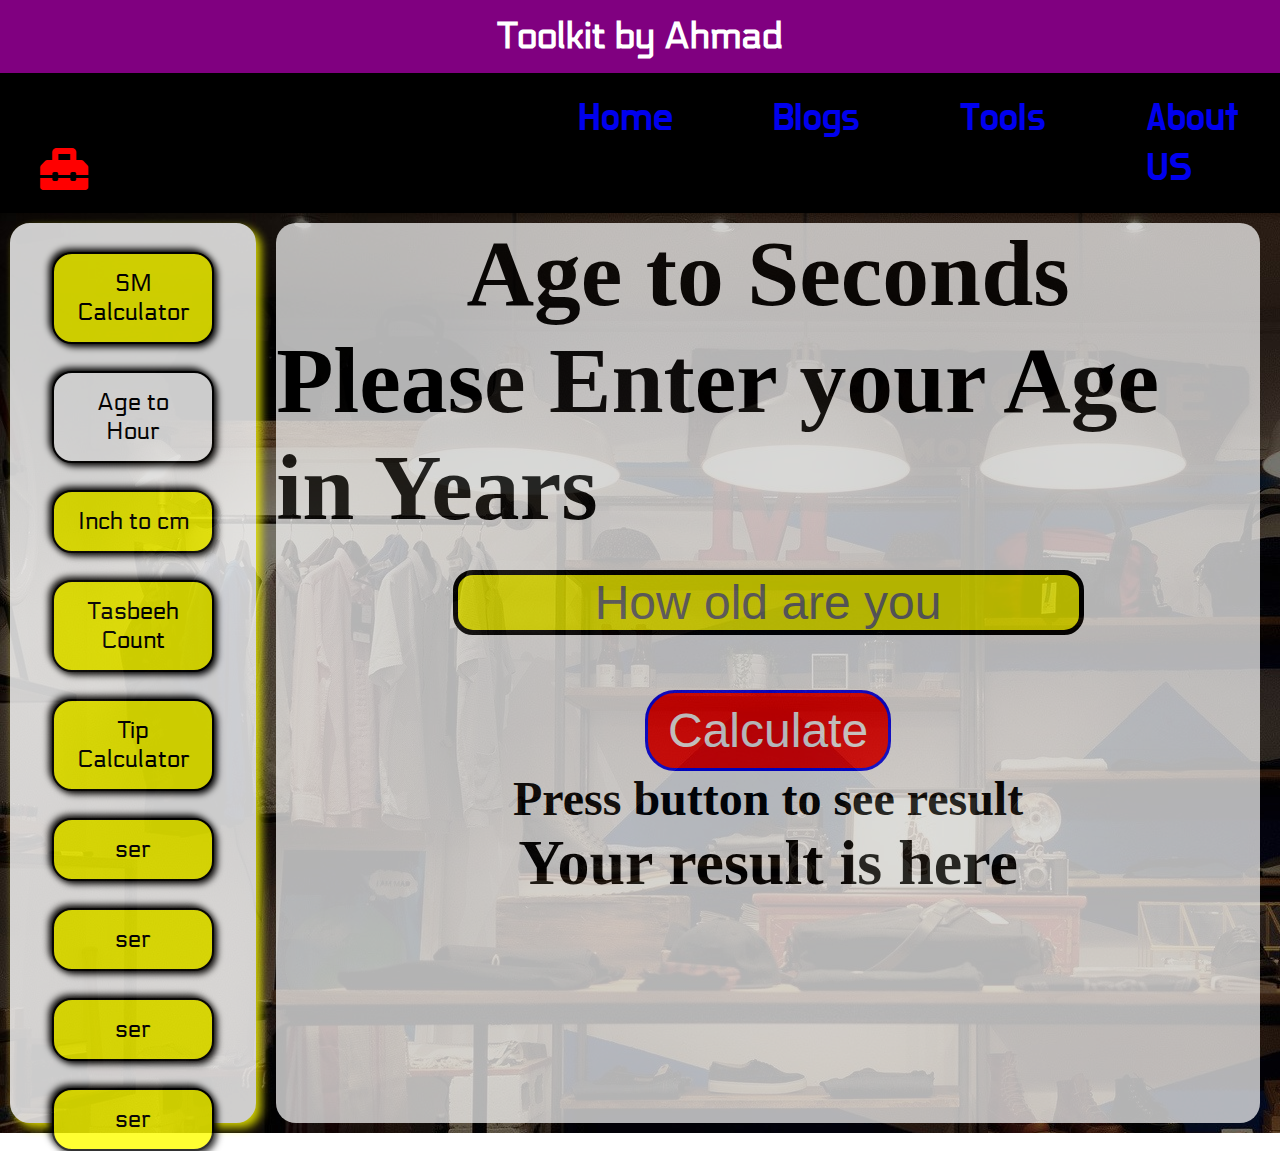
==== AgetoHour/age.html @ 51465066 "Social Media Time Waster Count Ready" ====
<!DOCTYPE html>
<html lang="en">

<head>
    <meta charset="UTF-8">
    <meta name="viewport" content="width=device-width, initial-scale=1.0">
    <link rel="stylesheet" href="../fonts/fontawesome-free-5.15.1-web/css/all.css">
    <link rel="stylesheet" href="../css/sm.css">
    <title>EmiToolkit</title>
</head>

<body>
    <div class="head">

        <div class="firststrip">
            <h1><a href="..//index.html" style="text-decoration: none; color:white;">Toolkit by Ahmad</a></h1>
        </div>

        <div class="secondstrip">

            <div class="secondchil0">
                <i class="fas fa-toolbox"></i>
            </div>

            <div class="secondchil secondchil1">
                <ul>
                    <li><a href="../index.html">Home</a></li>
                    <li><a href="#">Blogs</a></li>
                    <li><a href="#">Tools</a></li>
                    <li><a href="#">About US</a></li>
                </ul>
            </div>

        </div>
    </div>
    <div class="container">
        <div class="cchild1">
            <div class="item item1" ><a href="../smcalculator/smcalculculator.html">SM Calculator</a></div>
            <div class="item item2" style=" background-color:white;"><a href="#">Age to Hour</a></div>
            <div class="item item3"><a href="#">Inch to cm</a></div>
            <div class="item item4"><a href="#">Tasbeeh Count</a></div>
            <div class="item item5"><a href="#">Tip Calculator</a></div>
            <div class="item item6"><a href="#">ser</a></div>
            <div class="item item7"><a href="#">ser</a></div>
            <div class="item item8"><a href="#">ser</a></div>
            <div class="item item9"><a href="#">ser</a></div>

        </div>

        <div class="cchild2">
            <div class="smcal">
                <div class="form">
                    <form action="">
                        <table>
                            <thead >
                                <tr><h3>Age to Seconds</h3></tr>
                               
                                <tr><h3>Please Enter your Age in Years</h3></tr>
                            </thead>

                            <tbody id="form">
                             
                                <tr>
                                       <td><input class="ip" name="year" type="text" id="year" placeholder="How old are you">
                                    </td>
                                </tr>

                            </tbody>

                        </table>

                    </form>

                </div>

                <div class="btn">
                    <button type="button" id="btn">Calculate</button>
                </div>
                <div id="r">
                    <h2 id="re">Press button to see result</h2>
                </div>
                <div id="result">
                    <h1>Your result is here</h1>

                </div>

            </div>
        </div>



    </div>
</body>
<script type="text/javascript" src="..//index.js"></script>

</html>
---- css/sm.css ----
@import url('https://fonts.googleapis.com/css2?family=Leckerli+One&display=swap');
@import url('https://fonts.googleapis.com/css2?family=Bebas+Neue&display=swap');
@import url('https://fonts.googleapis.com/css2?family=Russo+One&display=swap');
@import url('https://fonts.googleapis.com/css2?family=IBM+Plex+Sans&display=swap');
@font-face {
    font-family:head;
    src: url("/fonts/Economica/Economica-Bold.ttf")
}
@font-face {
    font-family:main;
    src: url("/fonts/Leckerli/LeckerliOne-Regular.ttf")
}

@font-face {
    font-family: Balsamiq;
    src: url("/fonts/Balsamiq_Sans/BalsamiqSans-Bold.ttf")
}
@font-face {
    font-family:do hoyen ;
    src: url("/fonts/Do_Hyeon/DoHyeon-Regular.ttf")
}
@font-face {
    font-family: Electrolize;
    src: url("/fonts/Electrolize/Electrolize-Regular.ttf")

}

@font-face {
font-family: Encode Sans ;
src: url("/fonts/Encode_Sans_Condensed/EncodeSansCondensed-Black.ttf")
}

@font-face {
    font-family: Heebo;
    src: url("/fonts/Heebo/Heebo-VariableFont_wght.ttf")
}
@font-face {
    font-family: JetBrains Mono;
    src: url("/fonts/JetBrains_Mono/JetBrainsMono-VariableFont_wght.ttf")
}

@font-face {
    font-family: Montserrat;
      src: url("/fonts/Montserrat/Montserrat-Black.ttf")
    }
 *{
    margin:0;
    padding:0;
    box-sizing: border-box;
}

.head{
    display:flex;
    flex-direction:column;
    align-items: center;
    justify-content:center;
}
.firststrip{
    background-color:purple;
    width:100%;
    text-align: center;
    padding:15px 20px;
}

.firststrip > h1{
    font-size:2.3rem;
    font-family: "Electrolize";
    color: white;
}

.secondstrip {
    display:flex;
    flex-direction: row;
    align-items: flex-end;

    background-color:black;
    width:100%;
}

.secondchil{
    margin:0px 400px;

}

.secondchil0{
    font-size:3rem;
    margin:10px 40px;
    color:red;
    padding-bottom:5px;
}

.secondchil1 >ul{
    display:flex;
    flex-direction: row;
}
.secondchil1 >ul >li{ 
    margin:20px 50px;
    list-style-type: none;
    font-size:2.5rem;
    font-family: "do hoyen";
    
    color:red;
}

.secondchil1 >ul >li > a{ 
    text-decoration:none;
}

.container {
    display:flex;
    flex-direction: row;

    background-image: url(/pics/pic5.jpg);
}

.cchild1{
    width:20vw;
    height:100vh;
    background-color:white;
    margin-right: 10px;
    opacity: 80%;
    margin-left:10px;
    margin-top:10px;
    border-radius:20px;
    border:2px solid white;
    margin-bottom:10px;
    box-shadow: 5px 5px 10px yellow;
    align-items: center;
    justify-content: center;
}

.cchild2{
    display:flex;
    flex-direction:column;
    width:80vw;
    background-color:white;
    opacity: 70%;
    margin-left:10px;
    margin-top:10px;
    margin-bottom:10px;
    margin-right: 20px;
    border-radius:20px;
    align-items:center;
    justify-content:center;

    
}

.cchild2 >h1{
    font-size:6rem;
    font-family:"Electrolize";
    color:purple;
}
.cchild2 >h2{
    font-size:2rem;
    font-family:"do hoyen";
    text-transform: uppercase;
}

.item{
    margin:3vh 40px;
    background-color:yellow;
    text-align: center;
    padding:15px;
    position: relative;

    font-family: "Electrolize";
    font-size:1.5rem;
    border:2px solid black;
    border-radius:20px;
    color:white;
    box-shadow: 3px 3px 7px black , -3px -3px 7px black;
}

.item >a{
    text-decoration:none;
    color:black;
}

.item:hover{
    transform:translateX(10px);
    transition:.5s;
    box-shadow: 5px 5px 13px red , -5px -5px 13px red;

}

.smcal{
        font-size:2rem;
        display: flex;
        flex-direction: column;
        justify-content:center;
        align-items:center;
        position: absolute;
        top:200px;
}

form{
    display: flex;
    flex-direction: column;
    font-size:5rem;
    justify-content:center;
    align-items:center;
    margin:20px;
}


.ip{
    font-size:3rem;
    border-radius:20px;
    border:5px solid black;
    background-color:yellow;
    text-align: center;
    scroll-behavior:none;

}

tr :hover .ip{
    transform:translateX(4%);
    transition: all 0.5s ease;
    background-color:black;
    color:white;

 
}
button{
    background-color:red;
    font-size:3rem;
    padding:10px 20px;
    color:white;
    border-radius: 30px;
    border:3px solid blue;
    margin-top:30px;
}

button:hover{
    transform:translateY(5%);
    transition: all 0.5s ease;
    background-color:purple;
    box-shadow: 5px 5px 10px yellow , -5px -5px 10px yellow;
    border:3px solid black;
}

.result{

    display:none;
}
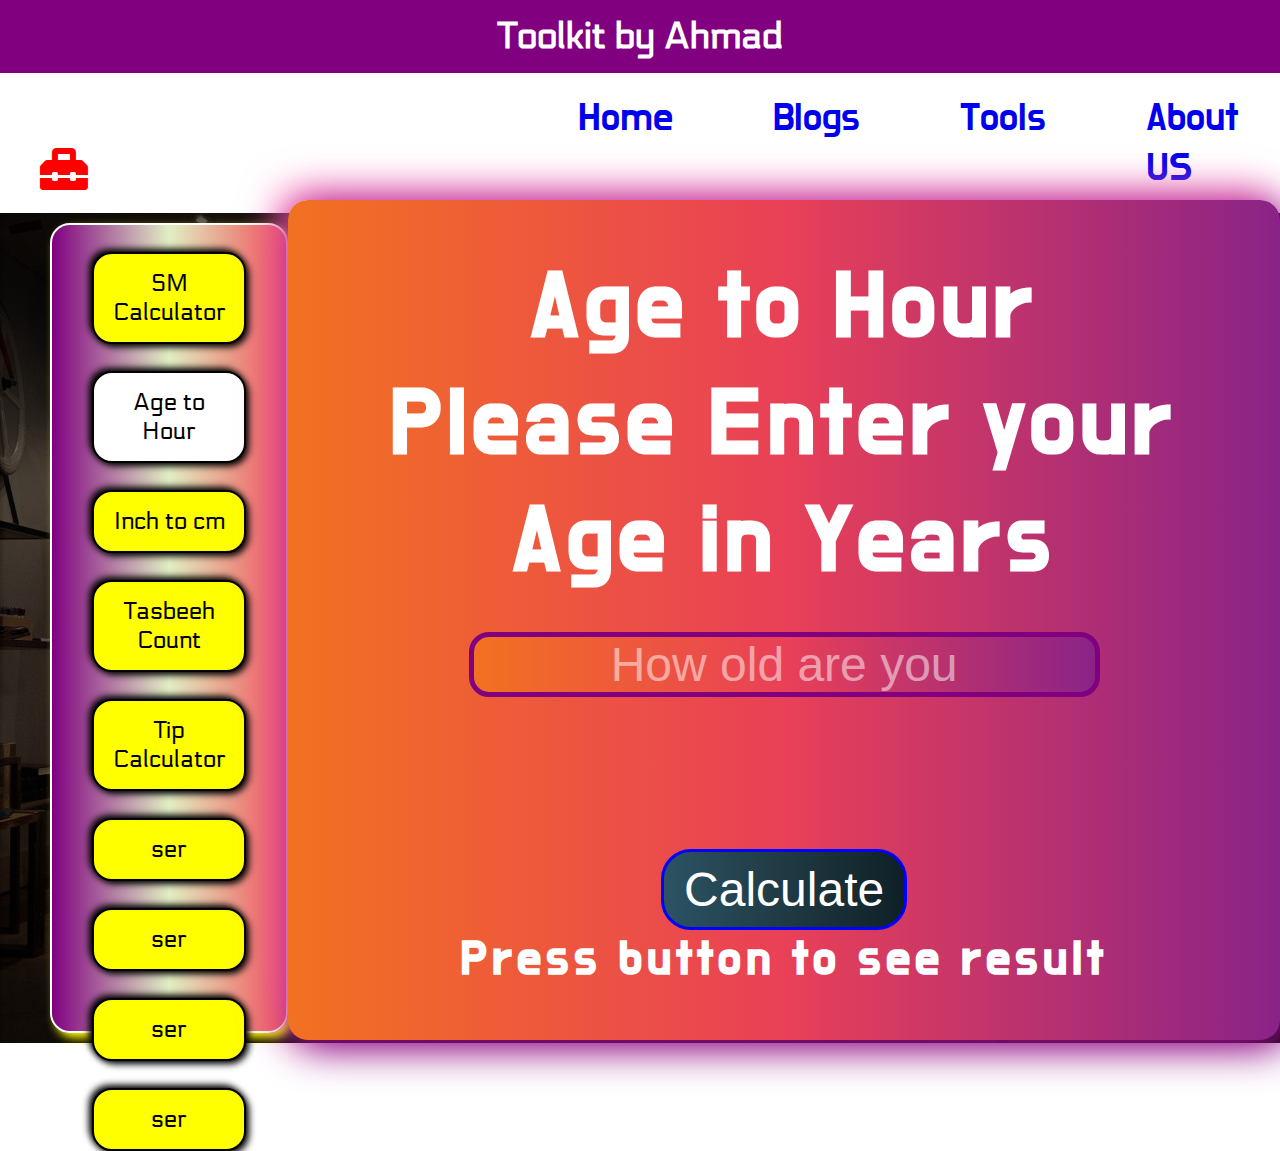
==== commit 3417447d: "Age to Hour Tool" ====
--- a/AgetoHour/age.html
+++ b/AgetoHour/age.html
@@ -5,7 +5,7 @@
     <meta charset="UTF-8">
     <meta name="viewport" content="width=device-width, initial-scale=1.0">
     <link rel="stylesheet" href="../fonts/fontawesome-free-5.15.1-web/css/all.css">
-    <link rel="stylesheet" href="../css/sm.css">
+    <link rel="stylesheet" href="../css/age.css">
     <title>EmiToolkit</title>
 </head>
 
@@ -53,15 +53,15 @@
                     <form action="">
                         <table>
                             <thead >
-                                <tr><h3>Age to Seconds</h3></tr>
+                                <tr><h3>Age to Hour</h3></tr>
                                
-                                <tr><h3>Please Enter your Age in Years</h3></tr>
+                                <tr ><h3 id="rqst">Please Enter your Age in Years</h3></tr>
                             </thead>
 
                             <tbody id="form">
                              
                                 <tr>
-                                       <td><input class="ip" name="year" type="text" id="year" placeholder="How old are you">
+                                       <td><input class="ip" name="year" type="text" id="ageyear" placeholder="How old are you">
                                     </td>
                                 </tr>
 
@@ -74,12 +74,12 @@
                 </div>
 
                 <div class="btn">
-                    <button type="button" id="btn">Calculate</button>
+                    <button type="button" onclick="a()"  id="btnn">Calculate</button>
                 </div>
                 <div id="r">
                     <h2 id="re">Press button to see result</h2>
                 </div>
-                <div id="result">
+                <div id="resultt">
                     <h1>Your result is here</h1>
 
                 </div>
@@ -91,6 +91,6 @@
 
     </div>
 </body>
-<script type="text/javascript" src="..//index.js"></script>
+<script type="text/javascript" src="age.js"></script>
 
 </html>--- a/css/age.css
+++ b/css/age.css
@@ -0,0 +1,322 @@
+@import url('https://fonts.googleapis.com/css2?family=Leckerli+One&display=swap');
+@import url('https://fonts.googleapis.com/css2?family=Bebas+Neue&display=swap');
+@import url('https://fonts.googleapis.com/css2?family=Russo+One&display=swap');
+@import url('https://fonts.googleapis.com/css2?family=IBM+Plex+Sans&display=swap');
+@font-face {
+    font-family:head;
+    src: url("/fonts/Economica/Economica-Bold.ttf")
+}
+@font-face {
+    font-family:main;
+    src: url("/fonts/Leckerli/LeckerliOne-Regular.ttf")
+}
+
+@font-face {
+    font-family: Balsamiq;
+    src: url("/fonts/Balsamiq_Sans/BalsamiqSans-Bold.ttf")
+}
+@font-face {
+    font-family:do hoyen ;
+    src: url("/fonts/Do_Hyeon/DoHyeon-Regular.ttf")
+}
+@font-face {
+    font-family: Electrolize;
+    src: url("/fonts/Electrolize/Electrolize-Regular.ttf")
+
+}
+
+@font-face {
+font-family: Encode Sans ;
+src: url("/fonts/Encode_Sans_Condensed/EncodeSansCondensed-Black.ttf")
+}
+
+@font-face {
+    font-family: Heebo;
+    src: url("/fonts/Heebo/Heebo-VariableFont_wght.ttf")
+}
+@font-face {
+    font-family: JetBrains Mono;
+    src: url("/fonts/JetBrains_Mono/JetBrainsMono-VariableFont_wght.ttf")
+}
+
+@font-face {
+    font-family: Montserrat;
+      src: url("/fonts/Montserrat/Montserrat-Black.ttf")
+    }
+ *{
+    margin:0;
+    padding:0;
+    box-sizing: border-box;
+}
+
+.head{
+    display:flex;
+    flex-direction:column;
+    align-items: center;
+    justify-content:center;
+}
+.firststrip{
+    background-color:purple;
+    width:100%;
+    text-align: center;
+    padding:15px 20px;
+}
+
+.firststrip > h1{
+    font-size:2.3rem;
+    font-family: "Electrolize";
+    color: white;
+}
+
+.secondstrip {
+    display:flex;
+    flex-direction: row;
+    align-items: flex-end;
+
+    background-color:white;
+    width:100%;
+}
+
+.secondchil{
+    margin:0px 400px;
+
+}
+
+.secondchil0{
+    font-size:3rem;
+    margin:10px 40px;
+    color:red;
+    padding-bottom:5px;
+}
+
+.secondchil1 >ul{
+    display:flex;
+    flex-direction: row;
+}
+.secondchil1 >ul >li{ 
+    margin:20px 50px;
+    list-style-type: none;
+    font-size:2.5rem;
+    font-family: "do hoyen";
+    
+    color:red;
+}
+
+.secondchil1 >ul >li > a{ 
+    text-decoration:none;
+}
+
+.container {
+    display:flex;
+    flex-direction: row;
+
+    background-image: url(/pics/pic5.jpg);
+    background-size: cover;
+}
+
+.cchild1{
+    width:20vw;
+    height:90vh;
+    background: #e1eec3;  /* fallback for old browsers */
+background: -webkit-linear-gradient(to left, #f05053, #e1eec3 ,purple);  /* Chrome 10-25, Safari 5.1-6 */
+background: linear-gradient(to left, #f05053, #e1eec3,purple); /* W3C, IE 10+/ Edge, Firefox 16+, Chrome 26+, Opera 12+, Safari 7+ */
+
+    margin-right: 10px;
+    
+    margin-left:50px;
+    margin-top:10px;
+    border-radius:20px;
+    border:2px solid white;
+    margin-bottom:10px;
+    box-shadow: 5px 5px 10px yellow;
+    align-items: center;
+    justify-content: center;
+}
+
+thead>tr{
+    background: #12c2e9;  /* fallback for old browsers */
+background: -webkit-linear-gradient(to right, #f64f59, #c471ed, #12c2e9);  /* Chrome 10-25, Safari 5.1-6 */
+background: linear-gradient(to right, #f64f59, #c471ed, #12c2e9); /* W3C, IE 10+/ Edge, Firefox 16+, Chrome 26+, Opera 12+, Safari 7+ */
+
+}
+
+.cchild2{
+    display:flex;
+    flex-direction:column;
+    width:80vw;
+ 
+    
+    margin-left:10px;
+    margin-top:10px;
+    margin-bottom:10px;
+    margin-right: 20px;
+    border-radius:20px;
+    align-items:center;
+    justify-content:center;
+
+    
+}
+
+.cchild2 >h1{
+    font-size:6rem;
+    font-family:"Electrolize";
+    color:purple;
+}
+.cchild2 >h2{
+    font-size:2rem;
+    font-family:"do hoyen";
+    text-transform: uppercase;
+}
+
+.item{
+    margin:3vh 40px;
+    background-color:yellow;
+    text-align: center;
+    padding:15px;
+    position: relative;
+
+    font-family: "Electrolize";
+    font-size:1.5rem;
+    border:2px solid black;
+    border-radius:20px;
+    color:white;
+    box-shadow: 3px 3px 7px black , -3px -3px 7px black;
+}
+
+.item >a{
+    text-decoration:none;
+    color:black;
+}
+
+.item:hover{
+    transform:translateX(10px);
+    transition:.5s;
+    box-shadow: 5px 5px 13px red , -5px -5px 13px red;
+    background-color: white;
+    
+
+}
+
+.smcal{
+        font-size:2rem;
+        border-radius:20px;
+        display: flex;
+        flex-direction: column;
+        justify-content:center;
+        align-items:center;
+        position: absolute;
+        padding:50px;
+        top:200px;
+        color:white;
+        background: #8A2387;  /* fallback for old browsers */
+background: -webkit-linear-gradient(to right, #F27121, #E94057, #8A2387);  /* Chrome 10-25, Safari 5.1-6 */
+background: linear-gradient(to right, #F27121, #E94057, #8A2387); /* W3C, IE 10+/ Edge, Firefox 16+, Chrome 26+, Opera 12+, Safari 7+ */
+        box-shadow: 8px 8px 40px purple , -8px -8px 40px hotpink ;
+        font-family: "do hoyen";
+        letter-spacing: 5px;
+}
+
+.ip:focus{
+  outline-style: none;
+}
+
+.smcal :hover{
+    transform: translateX(5px);
+    transition: all 0.8s ease;
+}
+
+form{
+    display: flex;
+    flex-direction: column;
+    font-size:5rem;
+    justify-content:center;
+    align-items:center;
+    padding-bottom:110px;
+    text-align:center;
+}
+
+thead >tr{
+
+ 
+    text-align:center;
+    font-size:2rem;
+}
+
+tr>h3{
+    font-size:1rem;
+    padding:10px 100px;
+  
+}
+
+
+.ip{
+    font-size:3rem;
+    border-radius:20px;
+    border:5px solid purple;
+    background: #8A2387;  
+    background: -webkit-linear-gradient(to right, #F27121, #E94057, #8A2387);  
+    background: linear-gradient(to right, #F27121, #E94057, #8A2387); 
+    color:white;
+    text-align: center;
+    scroll-behavior:none;
+
+}
+.ip::placeholder{
+    color:white;
+    opacity:50%;
+}
+.ip:focus::placeholder{
+    color:transparent;
+}
+
+tr :hover {
+    transform:translateX(-100px);
+
+    transition: all 0.5s ease;
+  
+ 
+}
+
+
+.ip:hover{
+    background: #1c92d2;  /* fallback for old browsers */
+    background: -webkit-linear-gradient(to right, #f2fcfe, #1c92d2);  /* Chrome 10-25, Safari 5.1-6 */
+    background: linear-gradient(to right, #f2fcfe, #1c92d2);
+}
+
+.ip:focus{
+    background: #1c92d2;  /* fallback for old browsers */
+    background: -webkit-linear-gradient(to right, #f2fcfe, #1c92d2);  /* Chrome 10-25, Safari 5.1-6 */
+    background: linear-gradient(to right, #f2fcfe, #1c92d2);
+}
+
+
+button{
+    background: #0F2027;  /* fallback for old browsers */
+    background: -webkit-linear-gradient(to right, #2C5364, #203A43, #0F2027);  /* Chrome 10-25, Safari 5.1-6 */
+    background: linear-gradient(to right, #2C5364, #203A43, #0F2027); /* W3C, IE 10+/ Edge, Firefox 16+, Chrome 26+, Opera 12+, Safari 7+ */
+    padding-bottom:30px;    
+    font-size:3rem;
+    padding:10px 20px;
+    color:white;
+    border-radius: 30px;
+    border:3px solid blue;
+    margin-top:30px;
+}
+
+button:hover{
+    transform:translateY(5%);
+    transition: all 0.5s ease;
+    background-color:purple;
+    box-shadow: 5px 5px 10px yellow , -5px -5px 10px yellow;
+    border:3px solid black;
+}
+
+ #resultt{
+     
+    display:none;
+    text-align:center;
+    font-size:2rem;
+   position:absolute;
+}
+
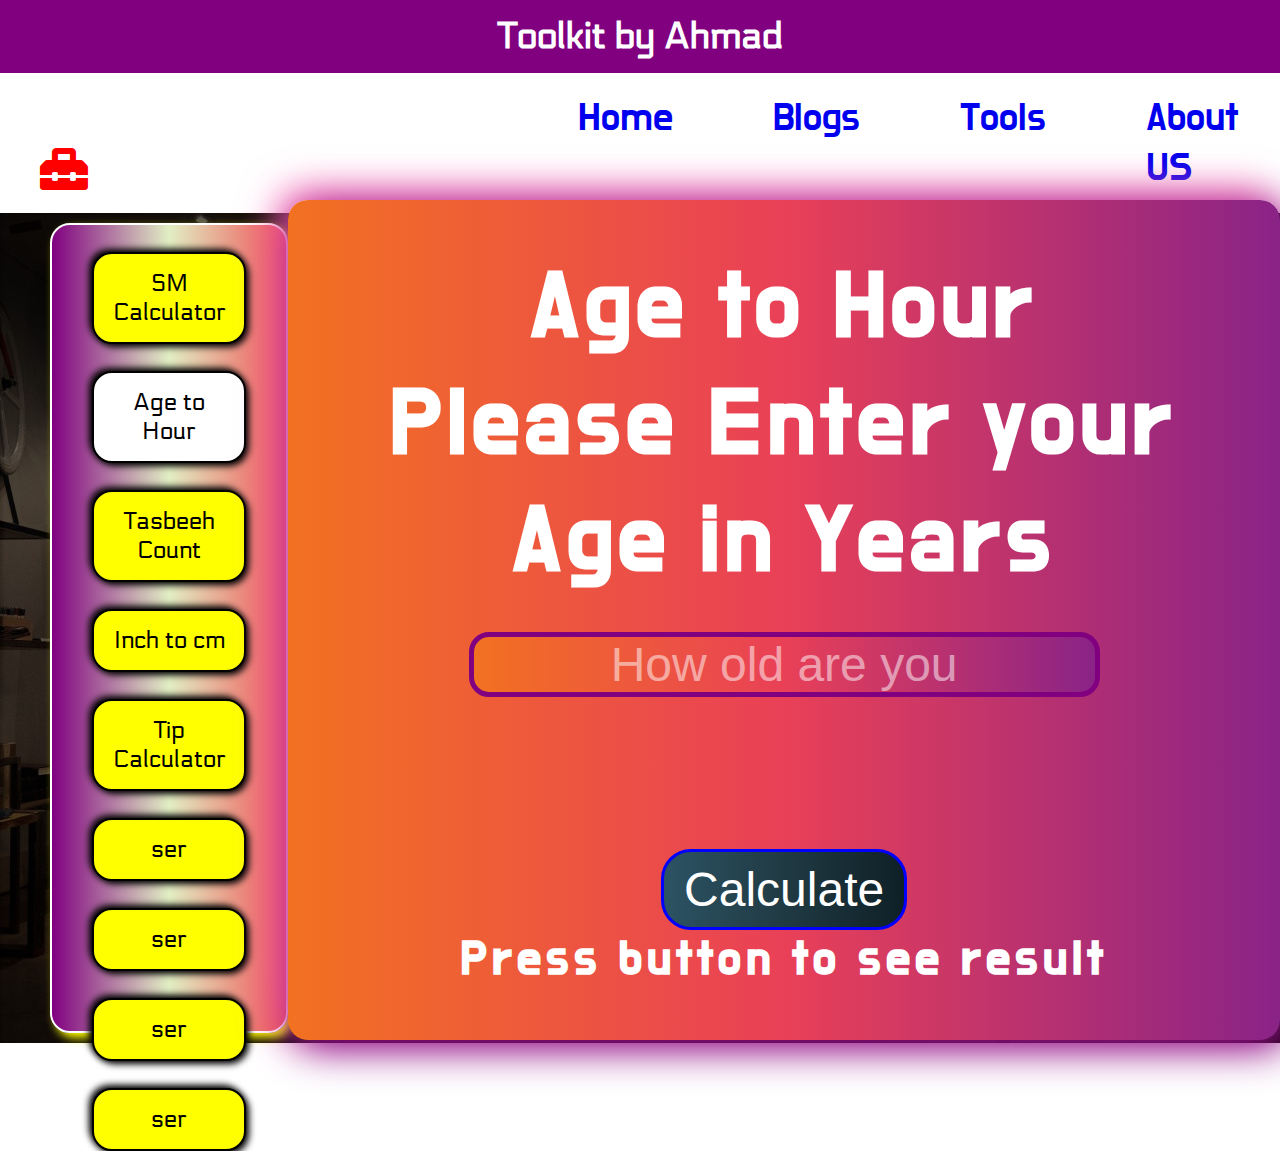
==== commit c35f1d23: "3 TOOLS Ready" ====
--- a/AgetoHour/age.html
+++ b/AgetoHour/age.html
@@ -37,8 +37,8 @@
         <div class="cchild1">
             <div class="item item1" ><a href="../smcalculator/smcalculculator.html">SM Calculator</a></div>
             <div class="item item2" style=" background-color:white;"><a href="#">Age to Hour</a></div>
+            <div class="item item4"><a href="../Tasbeeh Counter/counter.html">Tasbeeh Count</a></div>
             <div class="item item3"><a href="#">Inch to cm</a></div>
-            <div class="item item4"><a href="#">Tasbeeh Count</a></div>
             <div class="item item5"><a href="#">Tip Calculator</a></div>
             <div class="item item6"><a href="#">ser</a></div>
             <div class="item item7"><a href="#">ser</a></div>
